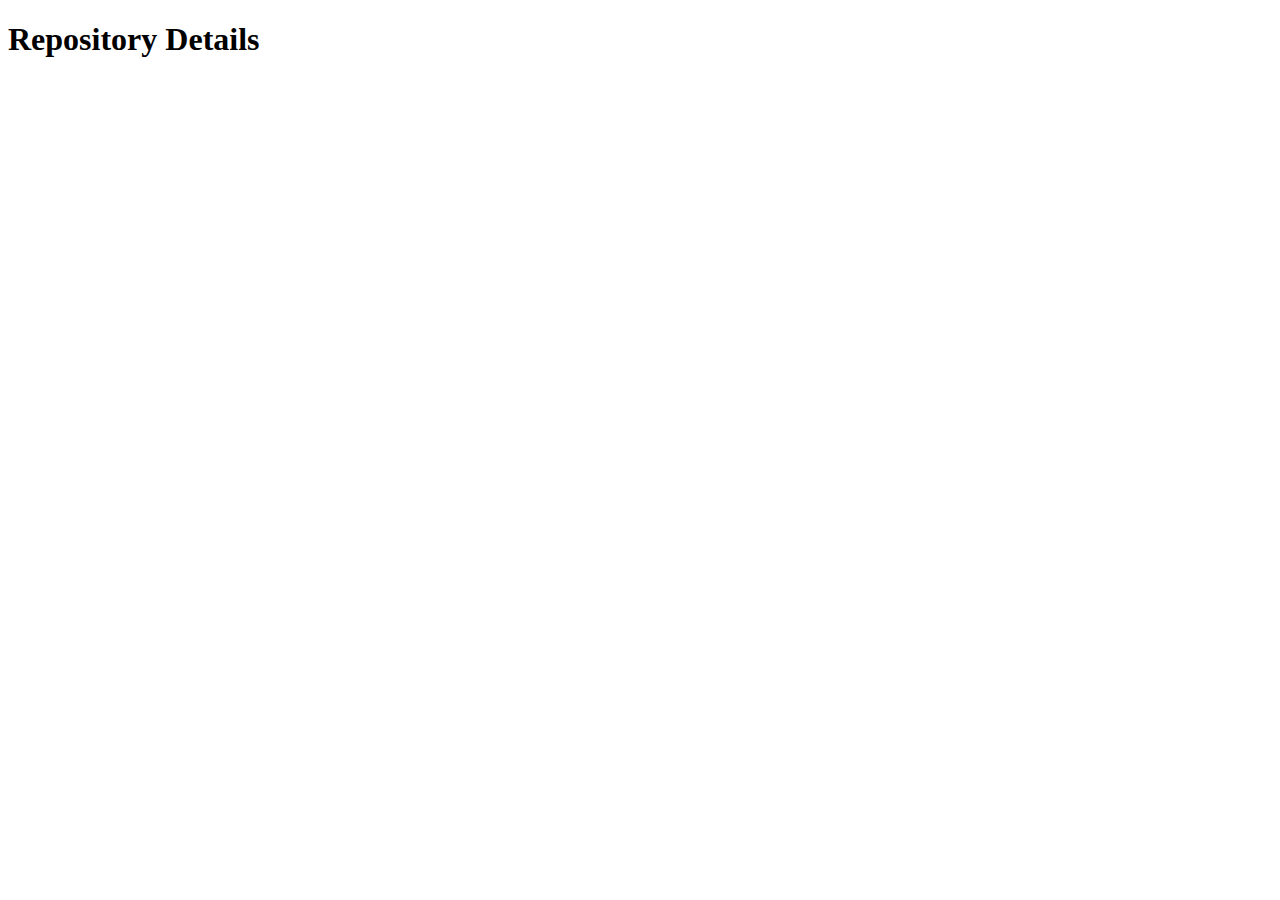
==== www/repo-detail.html @ 011577d6 "Repository detail page added." ====
<!DOCTYPE HTML>
<html>
<head>
</head>

<body>

<div id="reposDetail" data-role="page" data-add-back-btn="true">

	<div data-role="header">
		<h1>Repository Details</h1>
	</div>

    <div data-role="content">
        <div id="repoDetails">
            <h3 id="repoName"></h3>
            <p id="description"></p>
            <p id="forks"></p>
        </div>
        <div id="ownerDetails">
            <img id="avatar" align="left" style="padding-right: 5px;" />
            <h3 id="ownerName"></h3>
        </div>
    </div>

</div>

</body>
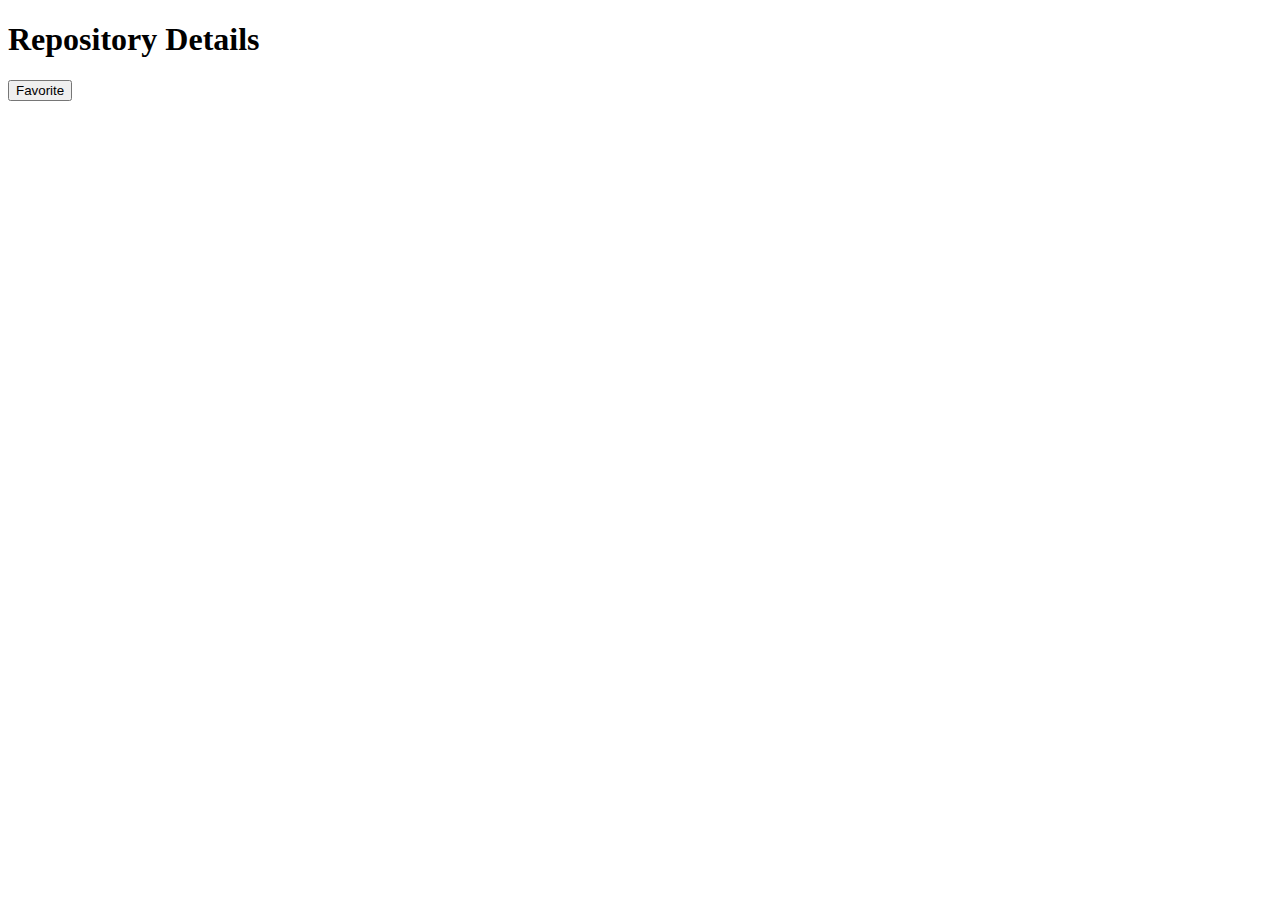
==== commit 2b2941aa: "local Database implemented" ====
--- a/www/repo-detail.html
+++ b/www/repo-detail.html
@@ -9,6 +9,7 @@
 
 	<div data-role="header">
 		<h1>Repository Details</h1>
+		<button id="saveBtn" data-icon="star" class="ui-btn-right">Favorite</button>
 	</div>
 
     <div data-role="content">
